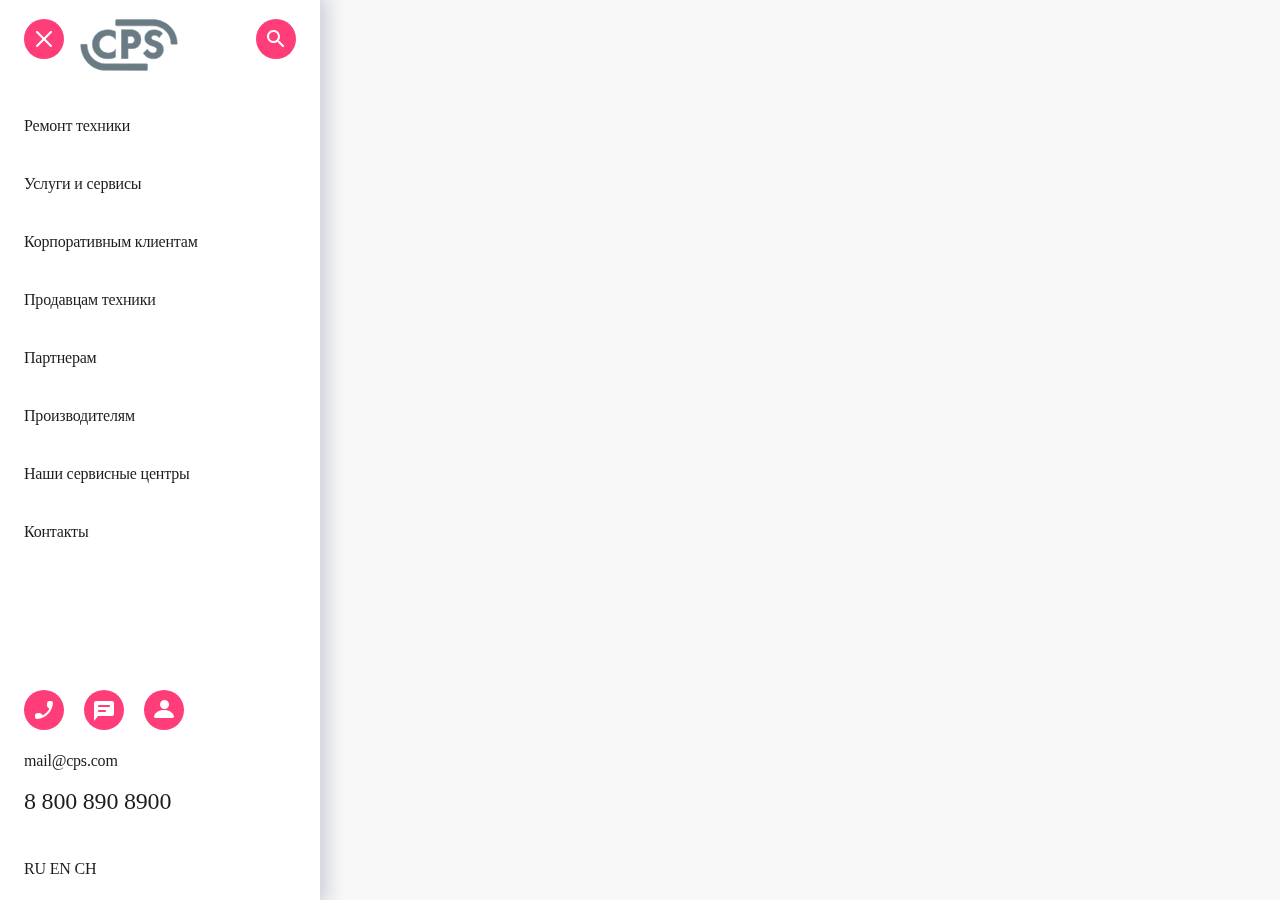
==== block__menu.html @ 1b839f07 "0903 commit" ====
<!DOCTYPE html>
<html lang="en">
<head>
    <meta charset="UTF-8">
    <meta http-equiv="X-UA-Compatible" content="IE=edge">
    <meta name="viewport" content="width=device-width, initial-scale=1.0">
    <title>Document</title>
    <link rel="stylesheet" href="css/style.css">
    <link rel="stylesheet" href="css/block__menu.css">
    
</head>
<body>
    <nav class="mobile-menu menu">
        <div class="menu__container container">
        <header class="menu__header">
            
                <ul class="menu__list">
                    <li>
                        <ul class="menu__block-1">
                            <li class="menu__item">
                                <button type="button" class="menu__button button">
                                    <img src="img/burger-close-icon.svg" alt="Закрыть меню">
                                </button>
                            </li>
                            <li class="menu__item">
                                <img src="img/header-logo.svg" alt="Логотип">
                            </li>
                        </ul>
                    </li>
                    <li >
                        <ul class="menu__block-2">
                            <li class="menu__item">
                                <button type="button" class="menu__button button">
                                    <img src="img/search-icon.svg" alt="Поиск">
                                </button>
                            </li>
                        </ul>
                    </li>
                </ul>
            
        </header>
        </div>
        <div class="container">
            <ul class="mobile-menu__list">
                <li class="mobile-menu__item">
                    <a href="" class="mobile-menu__link link">Ремонт техники</a>
                </li>
                <li class="mobile-menu__item">
                    <a href="" class="mobile-menu__link link">Услуги и сервисы</a>
                </li>
                <li class="mobile-menu__item">
                    <a href="" class="mobile-menu__link link">Корпоративным клиентам</a>
                </li>
                <li class="mobile-menu__item">
                    <a href="" class="mobile-menu__link link">Продавцам техники</a>
                </li>
                <li class="mobile-menu__item">
                    <a href="" class="mobile-menu__link link">Партнерам</a>
                </li>
                <li class="mobile-menu__item">
                    <a href="" class="mobile-menu__link link">Производителям</a>
                </li>
                <li class="mobile-menu__item">
                    <a href="" class="mobile-menu__link link">Наши сервисные центры</a>
                </li>
                <li class="mobile-menu__item">
                    <a href="" class="mobile-menu__link link">Контакты</a>
                </li>
            </ul>
        </div>
        <footer class="mobile-menu__footer">
            <div class="container">
                <div class="mobile-menu__buttons-block">
                    <button type="button" class="mobile-menu__button button"><img src="img/call-icon.svg" alt=""></button>
                    <button type="button" class="mobile-menu__button button"><img src="img/chat-icon.svg" alt=""></button>
                    <button type="button" class="mobile-menu__button button"><img src="img/profile-icon.svg" alt=""></button>
                </div>
                <div class="mobile-menu__contacts-block">
                    <a href="mailto:mail@cps.com" class="mobile-menu__contact-email link">mail@cps.com</a>
                    <a href="tel:+78008908900" class="mobile-menu__contact-tel link">8 800 890 8900</a>
                </div>
                <div class="mobile-menu__lang-block">
                    <a href="" class="mobile-menu__lang link">ru</a>
                    <a href="" class="mobile-menu__lang link">en</a>
                    <a href="" class="mobile-menu__lang link">ch</a>
                </div>
            </div>
        </footer>
    </nav>
</body>
</html>
---- css/style.css ----
@font-face {
  font-family: "TT Lakes Regular";
  src: url("fonts/TTLakes-Regular.eot");
  src: url("fonts/TTLakes-Regular.eot?#iefix") format("embedded-opentype"), url("fonts/TTLakes-Regular.woff") format("woff"), url("fonts/TTLakes-Regular.ttf") format("truetype");
  font-weight: normal;
  font-style: normal;
}

@font-face {
  font-family: "TT Lakes Bold";
  src: url("fonts/TTLakes-Bold.eot");
  src: url("fonts/TTLakes-Bold.eot?#iefix") format("embedded-opentype"), url("fonts/TTLakes-Bold.woff") format("woff"), url("fonts/TTLakes-Bold.ttf") format("truetype");
  font-weight: normal;
  font-style: normal;
}

@font-face {
  font-family: "TT Lakes Medium";
  src: url("fonts/TTLakes-Medium.eot");
  src: url("fonts/TTLakes-Medium.eot?#iefix") format("embedded-opentype"), url("fonts/TTLakes-Medium.woff") format("woff"), url("fonts/TTLakes-Medium.ttf") format("truetype");
  font-weight: normal;
  font-style: normal;
}

*,
*::before,
*::after {
  -webkit-box-sizing: border-box;
          box-sizing: border-box;
}

body {
  margin: 0;
  padding: 0;
  background-color: #f8f8f8;
  font-family: "TT Lakes Regular", sans-serif;
  font-size: 14px;
}

ul,
ol,
li {
  list-style: none;
  padding: 0;
  margin: 0;
}

a {
  text-decoration: none;
  color: inherit;
}

h1,
h2,
h3,
h4,
h5,
h6 {
  margin: 0;
  font-weight: inherit;
  font-size: inherit;
}

button {
  padding: 0;
  border: none;
  font: inherit;
  color: inherit;
  background-color: transparent;
  cursor: pointer;
}

img {
  width: auto;
}

p {
  margin: 0;
  padding: 0;
}

.container {
  display: -webkit-box;
  display: -ms-flexbox;
  display: flex;
  -webkit-box-orient: vertical;
  -webkit-box-direction: normal;
      -ms-flex-direction: column;
          flex-direction: column;
  padding: 0;
}
---- css/block__menu.css ----
.link {
  line-height: 24px;
  font-size: 16px;
  font-family: TT Lakes Medium;
  color: #1b1c21;
  letter-spacing: -0.2px;
}

.link:hover {
  color: #7e7e82;
}

.mobile-menu {
  display: -webkit-box;
  display: -ms-flexbox;
  display: flex;
  width: 320px;
  height: 100%;
  background-color: #fff;
  -webkit-box-shadow: 1px 0 20px 5px #0e185033;
          box-shadow: 1px 0 20px 5px #0e185033;
  position: fixed;
  top: 0;
  bottom: 0;
  overflow-y: scroll;
}

.mobile-menu__list {
  display: -webkit-box;
  display: -ms-flexbox;
  display: flex;
  -webkit-box-orient: vertical;
  -webkit-box-direction: normal;
      -ms-flex-direction: column;
          flex-direction: column;
}

.mobile-menu__item {
  position: relative;
  display: inline-block;
  margin-bottom: 30px;
  padding: 2px 0;
}

.mobile-menu__item::before {
  content: "";
  position: absolute;
  width: 0;
  height: 20px;
  border: 4px solid #41f6d7;
  border-radius: 10px 10px 10px 10px;
  opacity: 1;
  -webkit-transform: scaleY(2) translateX(0);
          transform: scaleY(2) translateX(0);
  opacity: 0;
}

.mobile-menu__item:hover .link {
  color: #7e7e82;
}

.mobile-menu__footer {
  display: -webkit-box;
  display: -ms-flexbox;
  display: flex;
  -webkit-box-orient: vertical;
  -webkit-box-direction: normal;
      -ms-flex-direction: column;
          flex-direction: column;
  margin-top: auto;
}

.mobile-menu__buttons-block {
  margin-bottom: 16px;
}

.mobile-menu__button {
  margin-right: 16px;
}

.mobile-menu__contacts-block {
  margin-bottom: 40px;
}

.mobile-menu__contact-email {
  display: block;
  margin-bottom: 12px;
}

.mobile-menu__contact-tel {
  display: block;
  font-family: TT Lakes Bold;
  font-size: 24px;
  line-height: 32px;
}

.mobile-menu__lang {
  text-transform: uppercase;
}

.mobile-menu__item:hover::before {
  -webkit-transform: scaleY(2) translateX(-28px);
          transform: scaleY(2) translateX(-28px);
  opacity: 1;
  -webkit-transition: transfrom 1s, opacity 0.5s;
  transition: transfrom 1s, opacity 0.5s;
}

.menu {
  display: -webkit-box;
  display: -ms-flexbox;
  display: flex;
  -webkit-box-orient: vertical;
  -webkit-box-direction: normal;
      -ms-flex-direction: column;
          flex-direction: column;
}

.menu__list {
  display: -webkit-box;
  display: -ms-flexbox;
  display: flex;
  -webkit-box-pack: justify;
      -ms-flex-pack: justify;
          justify-content: space-between;
}

.menu__block-1 {
  display: -webkit-box;
  display: -ms-flexbox;
  display: flex;
}

.menu__block-1 .menu__item:first-of-type {
  margin-right: 16px;
}

.container {
  padding: 19px 24px;
}

.button {
  -webkit-filter: drop-shadow(0);
          filter: drop-shadow(0);
  -webkit-transition-property: -webkit-filter;
  transition-property: -webkit-filter;
  transition-property: filter;
  transition-property: filter, -webkit-filter;
  -webkit-transition-duration: 0.5s;
          transition-duration: 0.5s;
  -webkit-transition-timing-function: ease;
          transition-timing-function: ease;
}

.button:hover {
  -webkit-filter: drop-shadow(0px 0px 4px #c7112f);
          filter: drop-shadow(0px 0px 4px #c7112f);
}
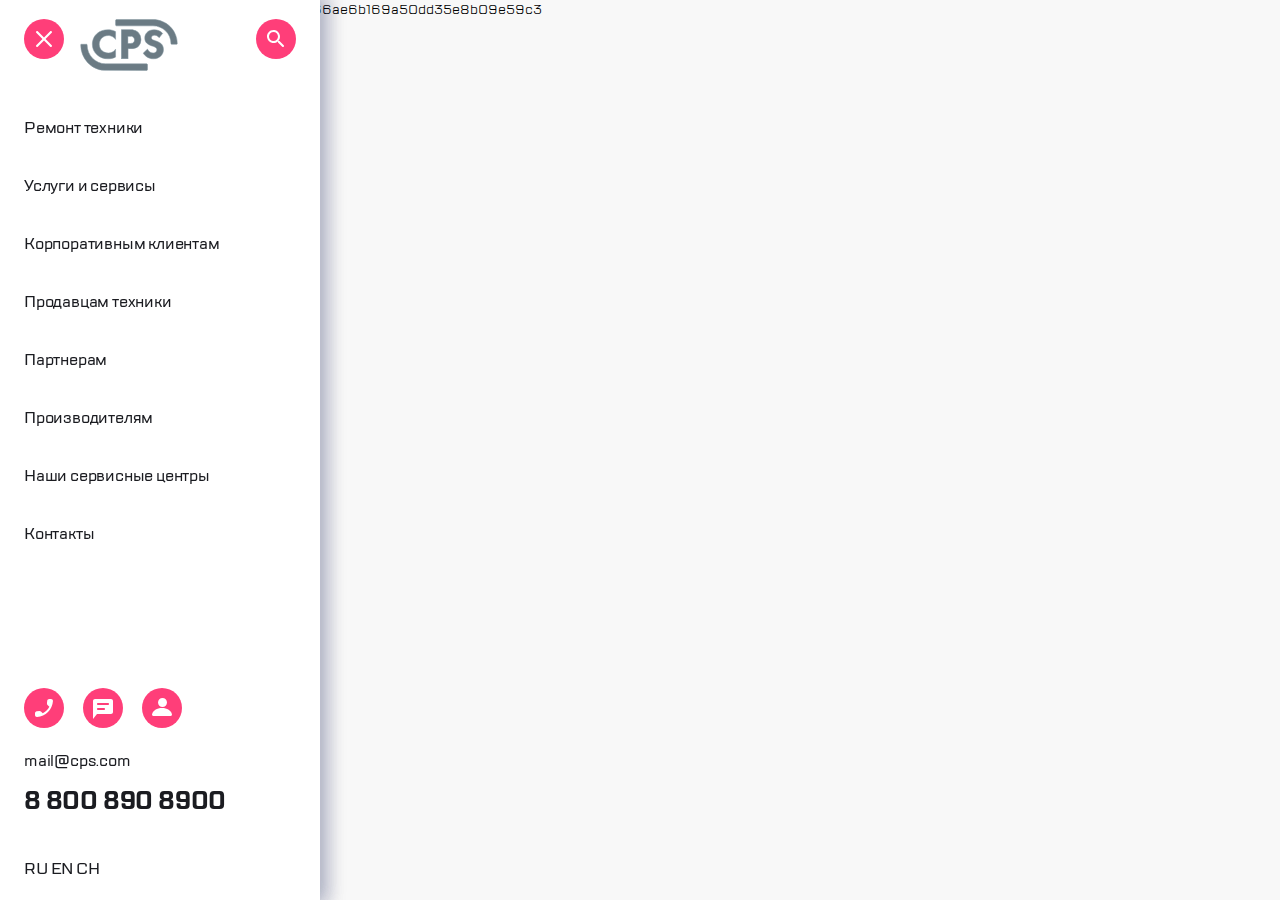
==== commit 63f3b261: "1203 commit" ====
--- a/block__menu.html
+++ b/block__menu.html
@@ -1,3 +1,4 @@
+<<<<<<< HEAD
 <!DOCTYPE html>
 <html lang="en">
 <head>
@@ -88,4 +89,96 @@
         </footer>
     </nav>
 </body>
+=======
+<!DOCTYPE html>
+<html lang="en">
+<head>
+    <meta charset="UTF-8">
+    <meta http-equiv="X-UA-Compatible" content="IE=edge">
+    <meta name="viewport" content="width=device-width, initial-scale=1.0">
+    <title>Document</title>
+    <link rel="stylesheet" href="css/style.css">
+    <link rel="stylesheet" href="css/block__menu.css">
+    
+</head>
+<body>
+    <nav class="mobile-menu menu">
+        <div class="menu__container container">
+        <header class="menu__header">
+            
+                <ul class="menu__list">
+                    <li>
+                        <ul class="menu__block-1">
+                            <li class="menu__item">
+                                <button type="button" class="menu__button button">
+                                    <img src="img/burger-close-icon.svg" alt="Закрыть меню">
+                                </button>
+                            </li>
+                            <li class="menu__item">
+                                <img src="img/header-logo.svg" alt="Логотип">
+                            </li>
+                        </ul>
+                    </li>
+                    <li >
+                        <ul class="menu__block-2">
+                            <li class="menu__item">
+                                <button type="button" class="menu__button button">
+                                    <img src="img/search-icon.svg" alt="Поиск">
+                                </button>
+                            </li>
+                        </ul>
+                    </li>
+                </ul>
+            
+        </header>
+        </div>
+        <div class="container">
+            <ul class="mobile-menu__list">
+                <li class="mobile-menu__item">
+                    <a href="" class="mobile-menu__link link">Ремонт техники</a>
+                </li>
+                <li class="mobile-menu__item">
+                    <a href="" class="mobile-menu__link link">Услуги и сервисы</a>
+                </li>
+                <li class="mobile-menu__item">
+                    <a href="" class="mobile-menu__link link">Корпоративным клиентам</a>
+                </li>
+                <li class="mobile-menu__item">
+                    <a href="" class="mobile-menu__link link">Продавцам техники</a>
+                </li>
+                <li class="mobile-menu__item">
+                    <a href="" class="mobile-menu__link link">Партнерам</a>
+                </li>
+                <li class="mobile-menu__item">
+                    <a href="" class="mobile-menu__link link">Производителям</a>
+                </li>
+                <li class="mobile-menu__item">
+                    <a href="" class="mobile-menu__link link">Наши сервисные центры</a>
+                </li>
+                <li class="mobile-menu__item">
+                    <a href="" class="mobile-menu__link link">Контакты</a>
+                </li>
+            </ul>
+        </div>
+        <footer class="mobile-menu__footer">
+            <div class="container">
+                <div class="mobile-menu__buttons-block">
+                    <button type="button" class="mobile-menu__button button"><img src="img/call-icon.svg" alt=""></button>
+                    <button type="button" class="mobile-menu__button button"><img src="img/chat-icon.svg" alt=""></button>
+                    <button type="button" class="mobile-menu__button button"><img src="img/profile-icon.svg" alt=""></button>
+                </div>
+                <div class="mobile-menu__contacts-block">
+                    <a href="mailto:mail@cps.com" class="mobile-menu__contact-email link">mail@cps.com</a>
+                    <a href="tel:+78008908900" class="mobile-menu__contact-tel link">8 800 890 8900</a>
+                </div>
+                <div class="mobile-menu__lang-block">
+                    <a href="" class="mobile-menu__lang link">ru</a>
+                    <a href="" class="mobile-menu__lang link">en</a>
+                    <a href="" class="mobile-menu__lang link">ch</a>
+                </div>
+            </div>
+        </footer>
+    </nav>
+</body>
+>>>>>>> 6f088e7727d9ac66ae6b169a50dd35e8b09e59c3
 </html>--- a/css/style.css
+++ b/css/style.css
@@ -1,23 +1,23 @@
 @font-face {
   font-family: "TT Lakes Regular";
-  src: url("fonts/TTLakes-Regular.eot");
-  src: url("fonts/TTLakes-Regular.eot?#iefix") format("embedded-opentype"), url("fonts/TTLakes-Regular.woff") format("woff"), url("fonts/TTLakes-Regular.ttf") format("truetype");
+  src: url("../fonts/TTLakes-Regular.eot");
+  src: url("../fonts/TTLakes-Regular.eot?#iefix") format("embedded-opentype"), url("../fonts/TTLakes-Regular.woff") format("woff"), url("../fonts/TTLakes-Regular.ttf") format("truetype");
   font-weight: normal;
   font-style: normal;
 }
 
 @font-face {
   font-family: "TT Lakes Bold";
-  src: url("fonts/TTLakes-Bold.eot");
-  src: url("fonts/TTLakes-Bold.eot?#iefix") format("embedded-opentype"), url("fonts/TTLakes-Bold.woff") format("woff"), url("fonts/TTLakes-Bold.ttf") format("truetype");
+  src: url("../fonts/TTLakes-Bold.eot");
+  src: url("../fonts/TTLakes-Bold.eot?#iefix") format("embedded-opentype"), url("../fonts/TTLakes-Bold.woff") format("woff"), url("../fonts/TTLakes-Bold.ttf") format("truetype");
   font-weight: normal;
   font-style: normal;
 }
 
 @font-face {
   font-family: "TT Lakes Medium";
-  src: url("fonts/TTLakes-Medium.eot");
-  src: url("fonts/TTLakes-Medium.eot?#iefix") format("embedded-opentype"), url("fonts/TTLakes-Medium.woff") format("woff"), url("fonts/TTLakes-Medium.ttf") format("truetype");
+  src: url("../fonts/TTLakes-Medium.eot");
+  src: url("../fonts/TTLakes-Medium.eot?#iefix") format("embedded-opentype"), url("../fonts/TTLakes-Medium.woff") format("woff"), url("../fonts/TTLakes-Medium.ttf") format("truetype");
   font-weight: normal;
   font-style: normal;
 }
--- a/css/style.css
+++ b/css/style.css
@@ -1,23 +1,23 @@
 @font-face {
   font-family: "TT Lakes Regular";
-  src: url("fonts/TTLakes-Regular.eot");
-  src: url("fonts/TTLakes-Regular.eot?#iefix") format("embedded-opentype"), url("fonts/TTLakes-Regular.woff") format("woff"), url("fonts/TTLakes-Regular.ttf") format("truetype");
+  src: url("../fonts/TTLakes-Regular.eot");
+  src: url("../fonts/TTLakes-Regular.eot?#iefix") format("embedded-opentype"), url("../fonts/TTLakes-Regular.woff") format("woff"), url("../fonts/TTLakes-Regular.ttf") format("truetype");
   font-weight: normal;
   font-style: normal;
 }
 
 @font-face {
   font-family: "TT Lakes Bold";
-  src: url("fonts/TTLakes-Bold.eot");
-  src: url("fonts/TTLakes-Bold.eot?#iefix") format("embedded-opentype"), url("fonts/TTLakes-Bold.woff") format("woff"), url("fonts/TTLakes-Bold.ttf") format("truetype");
+  src: url("../fonts/TTLakes-Bold.eot");
+  src: url("../fonts/TTLakes-Bold.eot?#iefix") format("embedded-opentype"), url("../fonts/TTLakes-Bold.woff") format("woff"), url("../fonts/TTLakes-Bold.ttf") format("truetype");
   font-weight: normal;
   font-style: normal;
 }
 
 @font-face {
   font-family: "TT Lakes Medium";
-  src: url("fonts/TTLakes-Medium.eot");
-  src: url("fonts/TTLakes-Medium.eot?#iefix") format("embedded-opentype"), url("fonts/TTLakes-Medium.woff") format("woff"), url("fonts/TTLakes-Medium.ttf") format("truetype");
+  src: url("../fonts/TTLakes-Medium.eot");
+  src: url("../fonts/TTLakes-Medium.eot?#iefix") format("embedded-opentype"), url("../fonts/TTLakes-Medium.woff") format("woff"), url("../fonts/TTLakes-Medium.ttf") format("truetype");
   font-weight: normal;
   font-style: normal;
 }
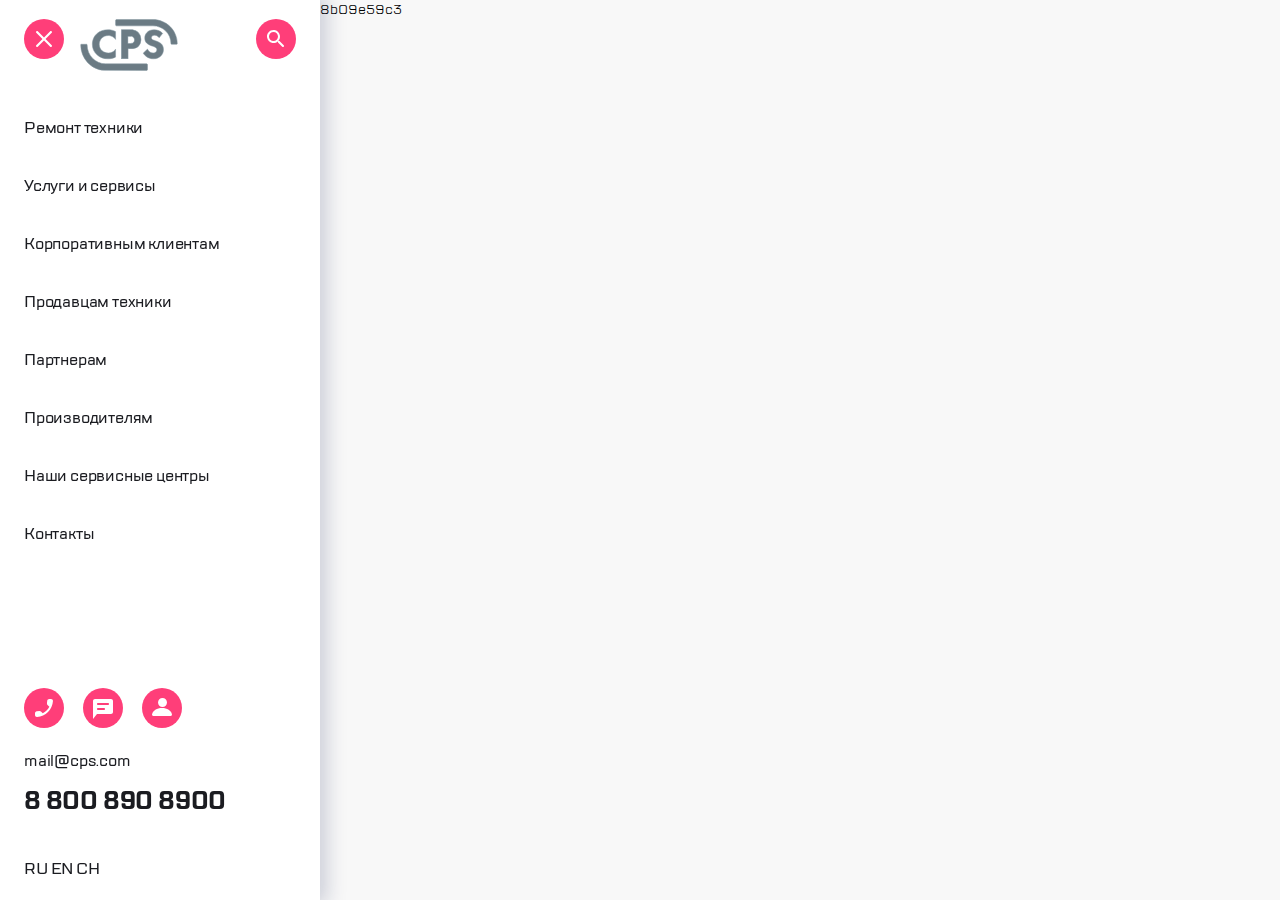
==== commit b47b30f9: "Update block__menu.html" ====
--- a/block__menu.html
+++ b/block__menu.html
@@ -1,95 +1,4 @@
-<<<<<<< HEAD
-<!DOCTYPE html>
-<html lang="en">
-<head>
-    <meta charset="UTF-8">
-    <meta http-equiv="X-UA-Compatible" content="IE=edge">
-    <meta name="viewport" content="width=device-width, initial-scale=1.0">
-    <title>Document</title>
-    <link rel="stylesheet" href="css/style.css">
-    <link rel="stylesheet" href="css/block__menu.css">
-    
-</head>
-<body>
-    <nav class="mobile-menu menu">
-        <div class="menu__container container">
-        <header class="menu__header">
-            
-                <ul class="menu__list">
-                    <li>
-                        <ul class="menu__block-1">
-                            <li class="menu__item">
-                                <button type="button" class="menu__button button">
-                                    <img src="img/burger-close-icon.svg" alt="Закрыть меню">
-                                </button>
-                            </li>
-                            <li class="menu__item">
-                                <img src="img/header-logo.svg" alt="Логотип">
-                            </li>
-                        </ul>
-                    </li>
-                    <li >
-                        <ul class="menu__block-2">
-                            <li class="menu__item">
-                                <button type="button" class="menu__button button">
-                                    <img src="img/search-icon.svg" alt="Поиск">
-                                </button>
-                            </li>
-                        </ul>
-                    </li>
-                </ul>
-            
-        </header>
-        </div>
-        <div class="container">
-            <ul class="mobile-menu__list">
-                <li class="mobile-menu__item">
-                    <a href="" class="mobile-menu__link link">Ремонт техники</a>
-                </li>
-                <li class="mobile-menu__item">
-                    <a href="" class="mobile-menu__link link">Услуги и сервисы</a>
-                </li>
-                <li class="mobile-menu__item">
-                    <a href="" class="mobile-menu__link link">Корпоративным клиентам</a>
-                </li>
-                <li class="mobile-menu__item">
-                    <a href="" class="mobile-menu__link link">Продавцам техники</a>
-                </li>
-                <li class="mobile-menu__item">
-                    <a href="" class="mobile-menu__link link">Партнерам</a>
-                </li>
-                <li class="mobile-menu__item">
-                    <a href="" class="mobile-menu__link link">Производителям</a>
-                </li>
-                <li class="mobile-menu__item">
-                    <a href="" class="mobile-menu__link link">Наши сервисные центры</a>
-                </li>
-                <li class="mobile-menu__item">
-                    <a href="" class="mobile-menu__link link">Контакты</a>
-                </li>
-            </ul>
-        </div>
-        <footer class="mobile-menu__footer">
-            <div class="container">
-                <div class="mobile-menu__buttons-block">
-                    <button type="button" class="mobile-menu__button button"><img src="img/call-icon.svg" alt=""></button>
-                    <button type="button" class="mobile-menu__button button"><img src="img/chat-icon.svg" alt=""></button>
-                    <button type="button" class="mobile-menu__button button"><img src="img/profile-icon.svg" alt=""></button>
-                </div>
-                <div class="mobile-menu__contacts-block">
-                    <a href="mailto:mail@cps.com" class="mobile-menu__contact-email link">mail@cps.com</a>
-                    <a href="tel:+78008908900" class="mobile-menu__contact-tel link">8 800 890 8900</a>
-                </div>
-                <div class="mobile-menu__lang-block">
-                    <a href="" class="mobile-menu__lang link">ru</a>
-                    <a href="" class="mobile-menu__lang link">en</a>
-                    <a href="" class="mobile-menu__lang link">ch</a>
-                </div>
-            </div>
-        </footer>
-    </nav>
-</body>
-=======
+
 <!DOCTYPE html>
 <html lang="en">
 <head>
@@ -181,4 +90,4 @@
     </nav>
 </body>
 >>>>>>> 6f088e7727d9ac66ae6b169a50dd35e8b09e59c3
-</html>+</html>
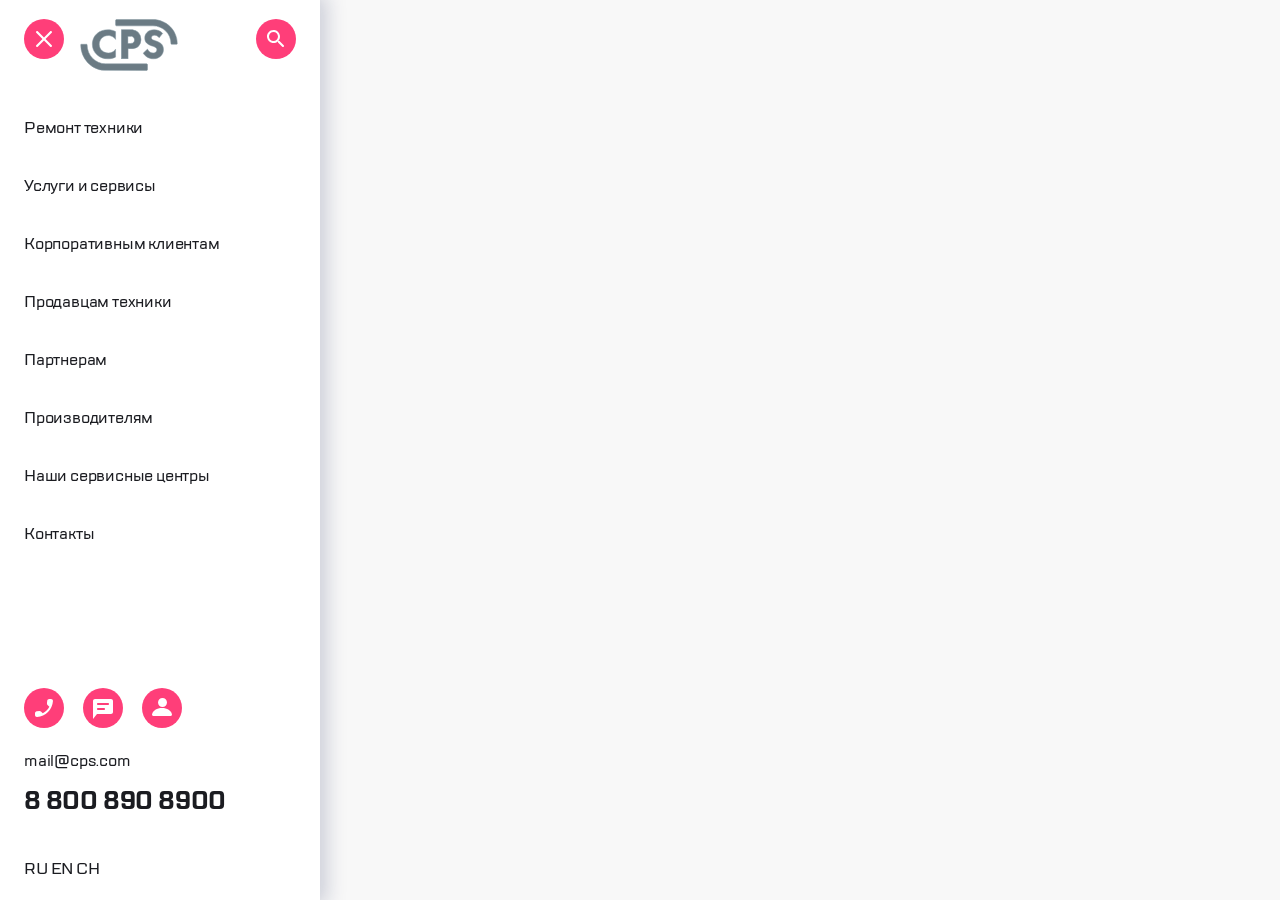
==== commit 4a4f41c6: "Update block__menu.html" ====
--- a/block__menu.html
+++ b/block__menu.html
@@ -89,5 +89,5 @@
         </footer>
     </nav>
 </body>
->>>>>>> 6f088e7727d9ac66ae6b169a50dd35e8b09e59c3
+
 </html>
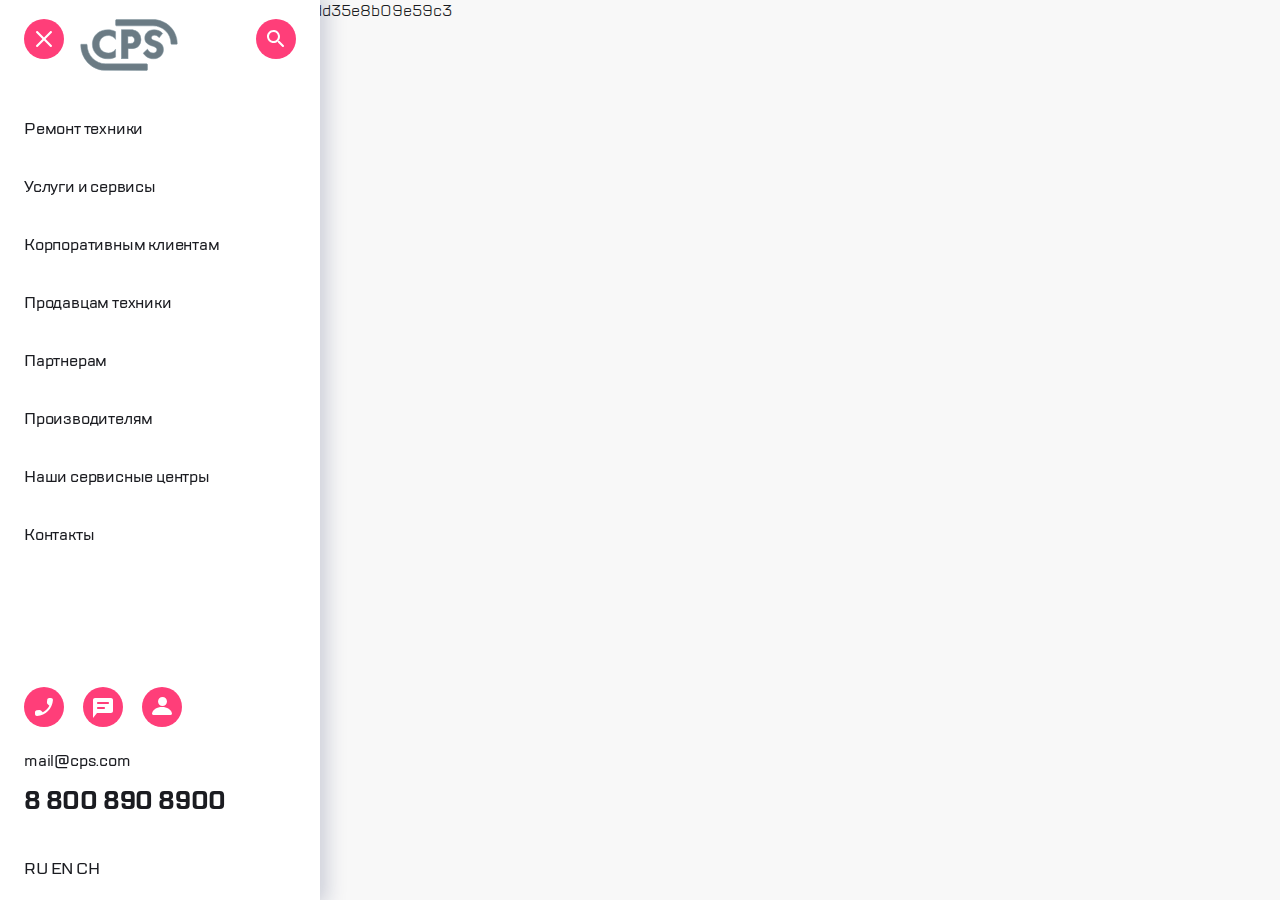
==== commit 06f79e20: "2203 correct" ====
--- a/block__menu.html
+++ b/block__menu.html
@@ -89,5 +89,5 @@
         </footer>
     </nav>
 </body>
-
-</html>
+>>>>>>> 6f088e7727d9ac66ae6b169a50dd35e8b09e59c3
+</html>--- a/css/style.css
+++ b/css/style.css
@@ -33,8 +33,9 @@
   margin: 0;
   padding: 0;
   background-color: #f8f8f8;
+  color: #1B1C21;
   font-family: "TT Lakes Regular", sans-serif;
-  font-size: 14px;
+  font-size: 16px;
 }
 
 ul,
@@ -80,12 +81,5 @@
 }
 
 .container {
-  display: -webkit-box;
-  display: -ms-flexbox;
-  display: flex;
-  -webkit-box-orient: vertical;
-  -webkit-box-direction: normal;
-      -ms-flex-direction: column;
-          flex-direction: column;
-  padding: 0;
+  padding: 0 16px;
 }
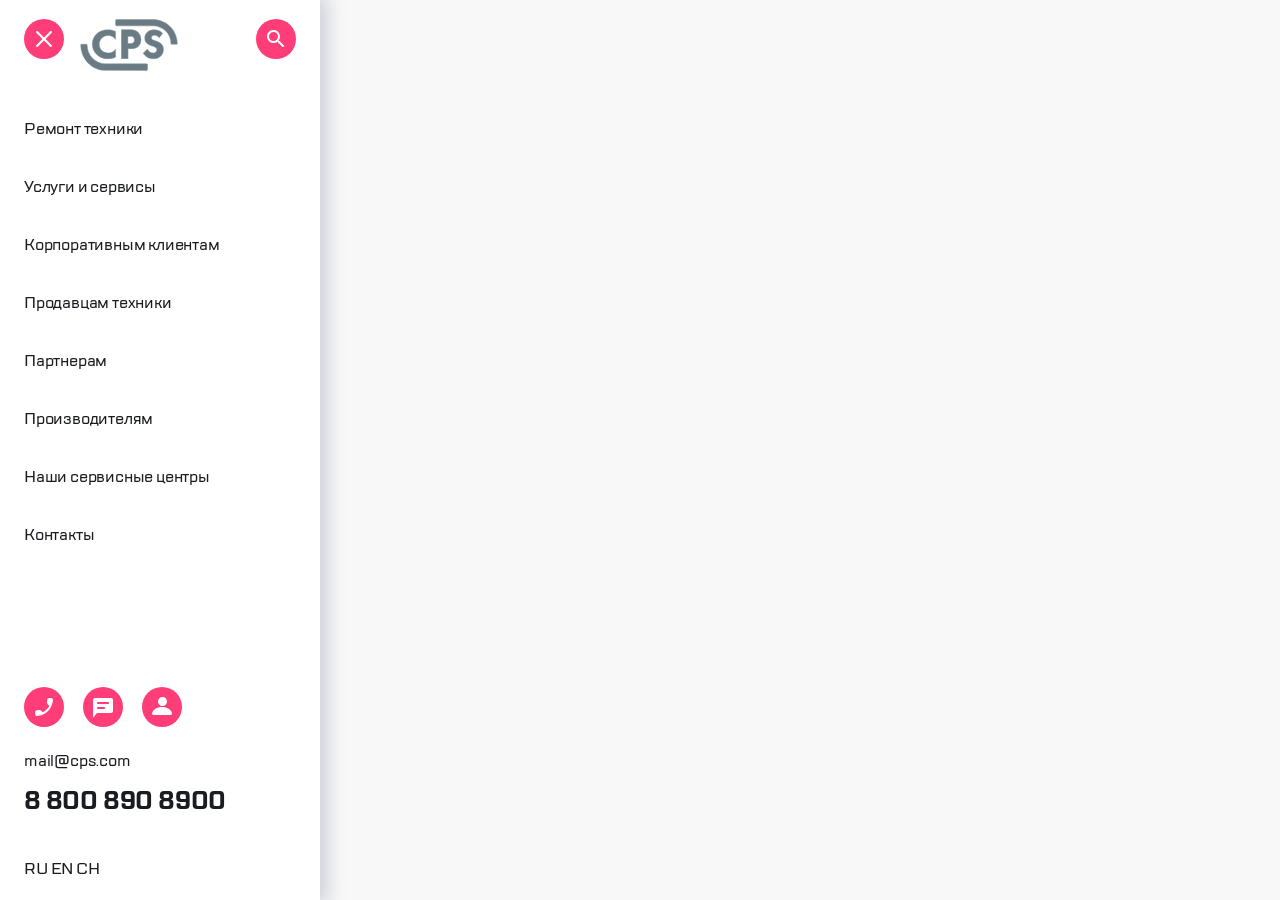
==== commit c9f975a3: "Merge branch 'main' of https://github.com/1bananamama1/CPS-block" ====
--- a/block__menu.html
+++ b/block__menu.html
@@ -89,5 +89,8 @@
         </footer>
     </nav>
 </body>
->>>>>>> 6f088e7727d9ac66ae6b169a50dd35e8b09e59c3
-</html>+
+</html>
+
+
+
